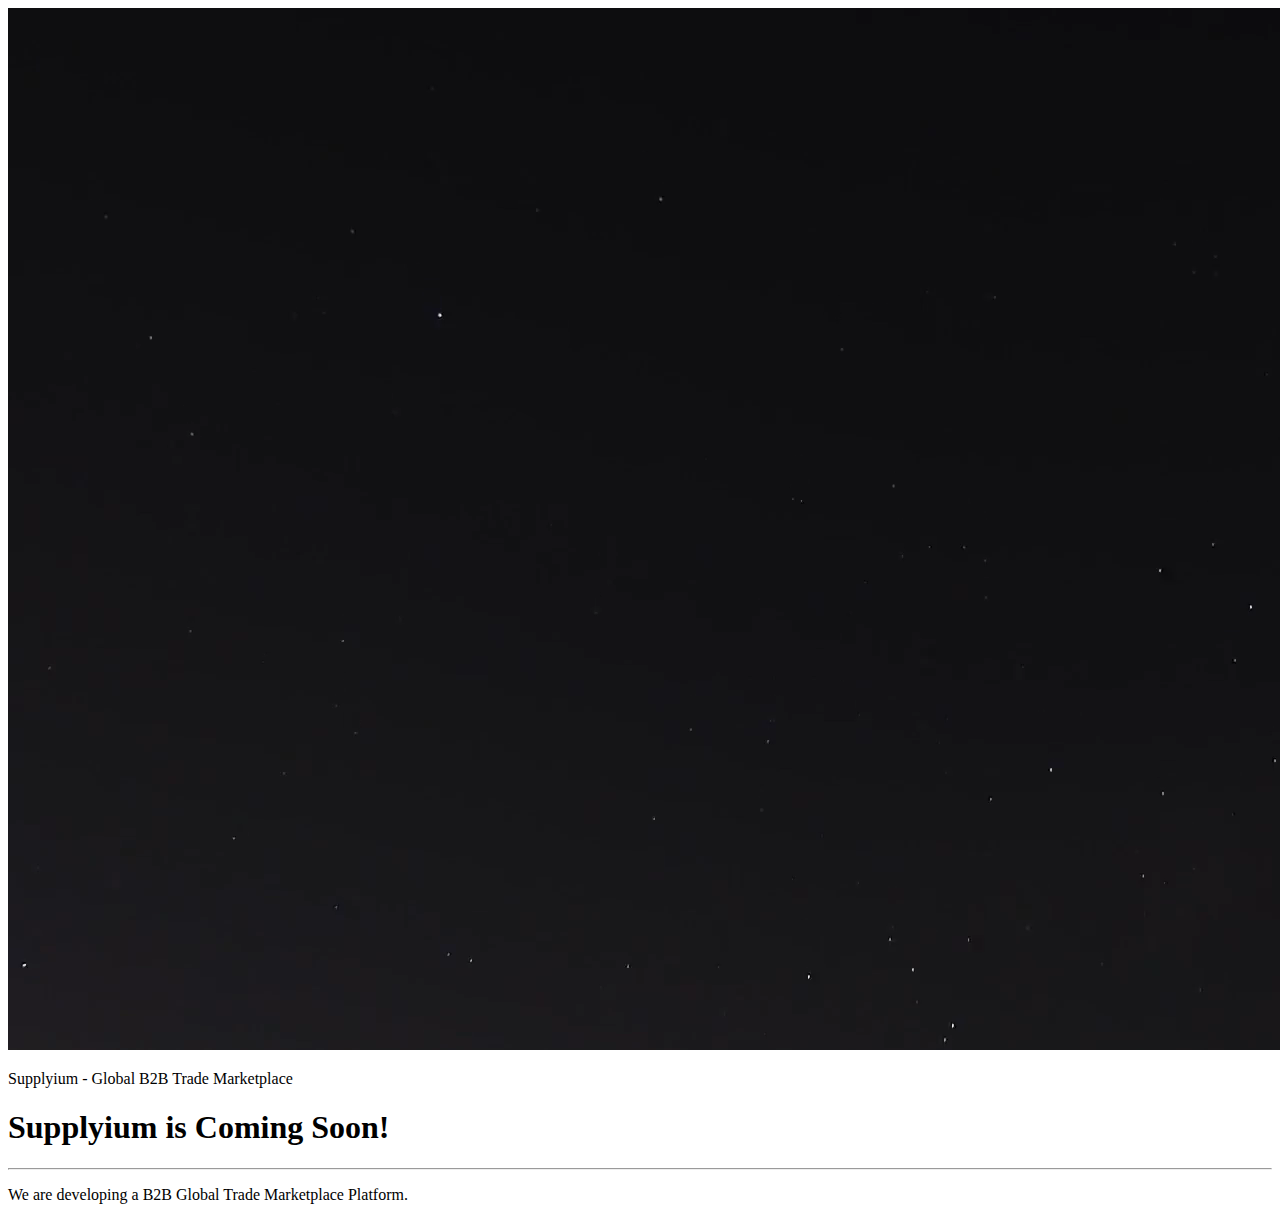
==== public/index.html @ 07e82305 "Initial commit of ComingSoon project" ====
<!DOCTYPE html>
<html lang="en">
<head>
    <!-- Generator Information -->
    <meta name="generator" content="Hugo 0.136.2">
    
    <!-- Essential Meta Tags -->
    <meta charset="UTF-8">
    <meta name="viewport" content="width=device-width, initial-scale=1.0">
    
    <!-- Title & Description for SEO -->
    <title>Supplyium - Global B2B Trade Marketplace Coming Soon</title>
    <meta name="description" content="Supplyium, a global B2B trade marketplace, is coming soon. Stay tuned for a revolutionary platform to connect buyers and suppliers across the world.">
    
    <!-- Keywords for SEO -->
    <meta name="keywords" content="B2B, global trade, marketplace, coming soon, Supplyium, business to business, global marketplace, suppliers, buyers, trade platform">

    <!-- Open Graph Meta Tags (for social media sharing) -->
    <meta property="og:title" content="Supplyium - Global B2B Trade Marketplace Coming Soon">
    <meta property="og:description" content="Supplyium, a global B2B trade marketplace, is coming soon. Stay tuned for a revolutionary platform to connect buyers and suppliers across the world.">
    <meta property="og:image" content="https://www.supplyium.com/og-image.jpg">
    <meta property="og:url" content="https://www.supplyium.com">
    <meta property="og:type" content="website">

    <!-- Twitter Card for sharing -->
    <meta name="twitter:card" content="summary_large_image">
    <meta name="twitter:title" content="Supplyium - Global B2B Trade Marketplace Coming Soon">
    <meta name="twitter:description" content="Supplyium, a global B2B trade marketplace, is coming soon. Stay tuned for a revolutionary platform to connect buyers and suppliers across the world.">
    <meta name="twitter:image" content="https://www.supplyium.com/twitter-card-image.jpg">
    
    <!-- Canonical URL for better SEO -->
    <link rel="canonical" href="https://www.supplyium.com/">
    
    <!-- Favicon -->
    <link rel="icon" type="image/x-icon" href="/favicon.ico">

    <!-- CSS Styles -->
    <link rel="stylesheet" href="/css/styles.css">

    <!-- Twitter Widgets Script -->
    <script async src="https://platform.twitter.com/widgets.js" charset="utf-8"></script>

    <!-- Additional SEO Tags -->
    <meta name="robots" content="index, follow">
    <meta name="author" content="Supplyium Team">
    <meta name="distribution" content="global">
</head>
<body>
    <div class="bgimg">
        <video autoplay muted loop poster="poster.jpg">
            <source src="bg.mp4" type="video/mp4">
        </video>
        
        <div class="topleft">
            <p>Supplyium - Global B2B Trade Marketplace</p>
        </div>
        <div class="middle">
            <h1>Supplyium is Coming Soon!</h1>
            <hr>
            <p id="demo"></p>
            <div id="countdown" data-release="February 15, 2025"></div>
        </div>
        <div class="bottomleft">
            <p>We are developing a B2B Global Trade Marketplace Platform.</p>
        </div>
    </div>
    
    <!-- JavaScript for Countdown -->
    <script src="/js/script.js"></script>

    <!-- JSON-LD Structured Data for SEO -->
    <script type="application/ld+json">
    {
      "@context": "https://schema.org",
      "@type": "Organization",
      "name": "Supplyium",
      "url": "https://www.supplyium.com",
      "logo": "https://www.supplyium.com/logo.png",
      "description": "Supplyium is a global B2B trade marketplace connecting buyers and suppliers around the world.",
      "sameAs": [
        "https://www.facebook.com/supplyium",
        "https://twitter.com/supplyium",
        "https://www.linkedin.com/company/supplyium"
      ]
    }
    </script>
</body>
</html>
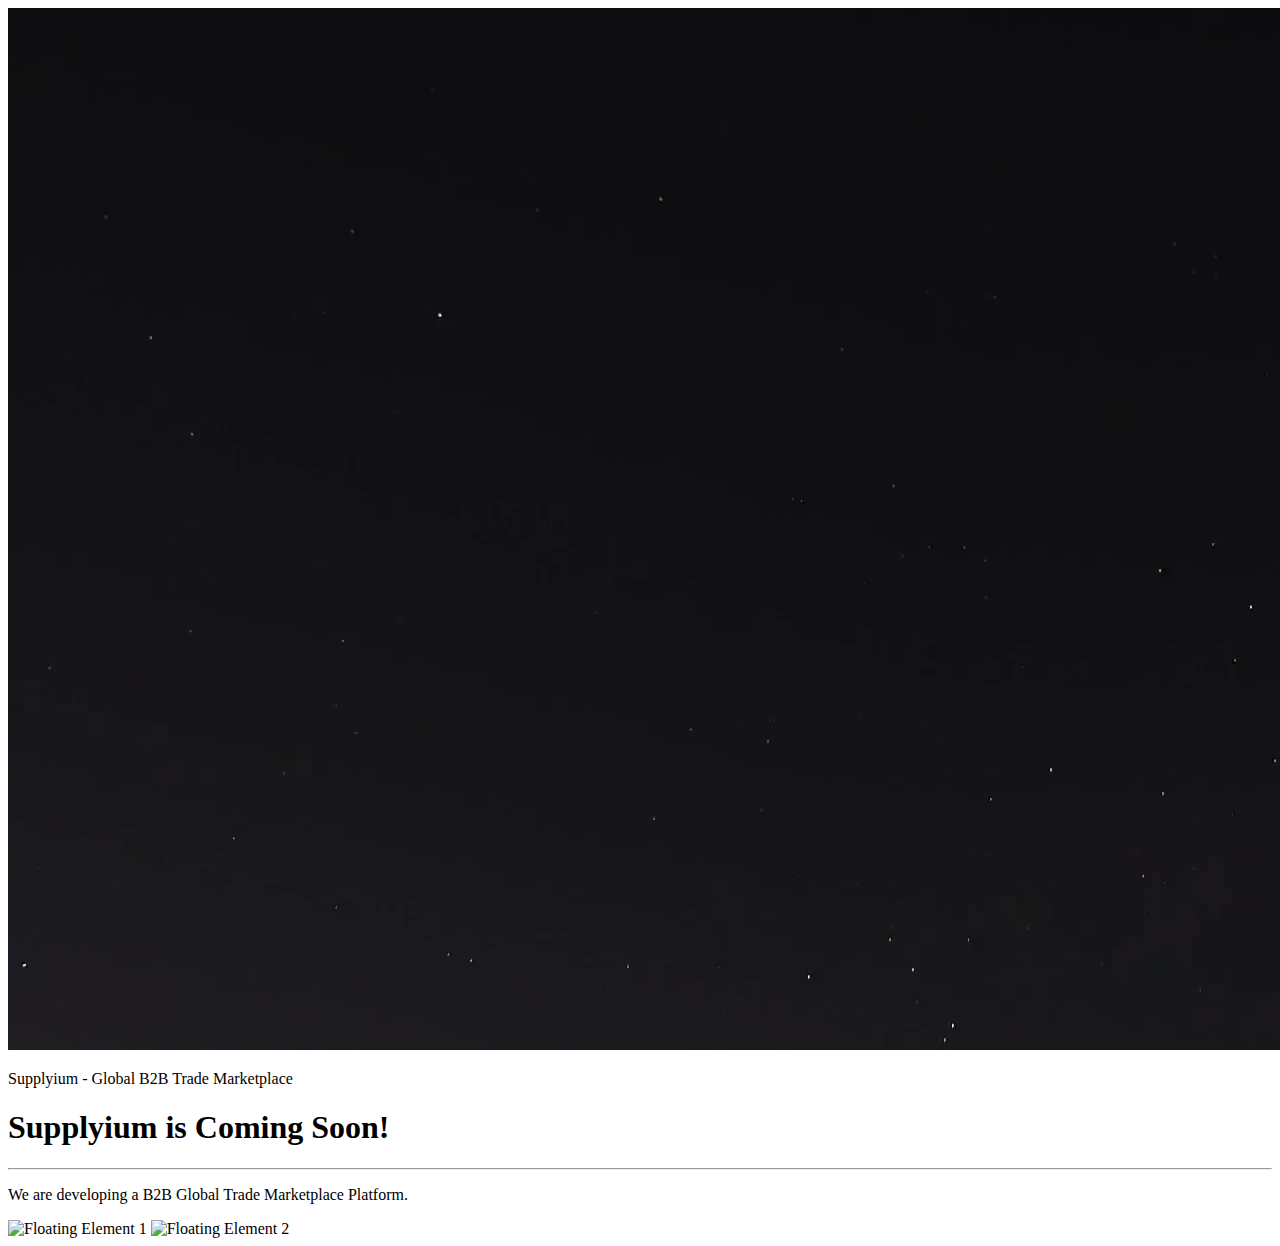
==== commit 38cd291e: "v1.1" ====
--- a/public/index.html
+++ b/public/index.html
@@ -1,49 +1,31 @@
 <!DOCTYPE html>
 <html lang="en">
 <head>
-    <!-- Generator Information -->
     <meta name="generator" content="Hugo 0.136.2">
-    
-    <!-- Essential Meta Tags -->
     <meta charset="UTF-8">
     <meta name="viewport" content="width=device-width, initial-scale=1.0">
+    <title>Supplyium - Global B2B Trade Marketplace Coming Soon</title>
     
-    <!-- Title & Description for SEO -->
-    <title>Supplyium - Global B2B Trade Marketplace Coming Soon</title>
+    <!-- SEO and Meta Tags -->
     <meta name="description" content="Supplyium, a global B2B trade marketplace, is coming soon. Stay tuned for a revolutionary platform to connect buyers and suppliers across the world.">
-    
-    <!-- Keywords for SEO -->
     <meta name="keywords" content="B2B, global trade, marketplace, coming soon, Supplyium, business to business, global marketplace, suppliers, buyers, trade platform">
-
-    <!-- Open Graph Meta Tags (for social media sharing) -->
     <meta property="og:title" content="Supplyium - Global B2B Trade Marketplace Coming Soon">
     <meta property="og:description" content="Supplyium, a global B2B trade marketplace, is coming soon. Stay tuned for a revolutionary platform to connect buyers and suppliers across the world.">
     <meta property="og:image" content="https://www.supplyium.com/og-image.jpg">
     <meta property="og:url" content="https://www.supplyium.com">
     <meta property="og:type" content="website">
-
-    <!-- Twitter Card for sharing -->
     <meta name="twitter:card" content="summary_large_image">
     <meta name="twitter:title" content="Supplyium - Global B2B Trade Marketplace Coming Soon">
     <meta name="twitter:description" content="Supplyium, a global B2B trade marketplace, is coming soon. Stay tuned for a revolutionary platform to connect buyers and suppliers across the world.">
     <meta name="twitter:image" content="https://www.supplyium.com/twitter-card-image.jpg">
+    <link rel="canonical" href="https://www.supplyium.com/">
+    <link rel="icon" type="image/x-icon" href="/favicon.ico">
     
-    <!-- Canonical URL for better SEO -->
-    <link rel="canonical" href="https://www.supplyium.com/">
-    
-    <!-- Favicon -->
-    <link rel="icon" type="image/x-icon" href="/favicon.ico">
-
-    <!-- CSS Styles -->
+    <!-- Link to CSS Stylesheet -->
     <link rel="stylesheet" href="/css/styles.css">
 
     <!-- Twitter Widgets Script -->
     <script async src="https://platform.twitter.com/widgets.js" charset="utf-8"></script>
-
-    <!-- Additional SEO Tags -->
-    <meta name="robots" content="index, follow">
-    <meta name="author" content="Supplyium Team">
-    <meta name="distribution" content="global">
 </head>
 <body>
     <div class="bgimg">
@@ -54,19 +36,30 @@
         <div class="topleft">
             <p>Supplyium - Global B2B Trade Marketplace</p>
         </div>
+
         <div class="middle">
             <h1>Supplyium is Coming Soon!</h1>
             <hr>
             <p id="demo"></p>
             <div id="countdown" data-release="February 15, 2025"></div>
         </div>
+
         <div class="bottomleft">
             <p>We are developing a B2B Global Trade Marketplace Platform.</p>
+        </div>
+
+        <!-- Mouse Movement Layer with Floating Elements -->
+        <div class="mouse-move-layer">
+            <img src="path/to/visual-element-1.png" alt="Floating Element 1" class="floating-element" data-speed="10" />
+            <img src="path/to/visual-element-2.png" alt="Floating Element 2" class="floating-element" data-speed="20" />
         </div>
     </div>
     
     <!-- JavaScript for Countdown -->
     <script src="/js/script.js"></script>
+
+    <!-- JavaScript for Mouse Movement Effect -->
+    <script src="/js/mouse-effects.js"></script>
 
     <!-- JSON-LD Structured Data for SEO -->
     <script type="application/ld+json">
